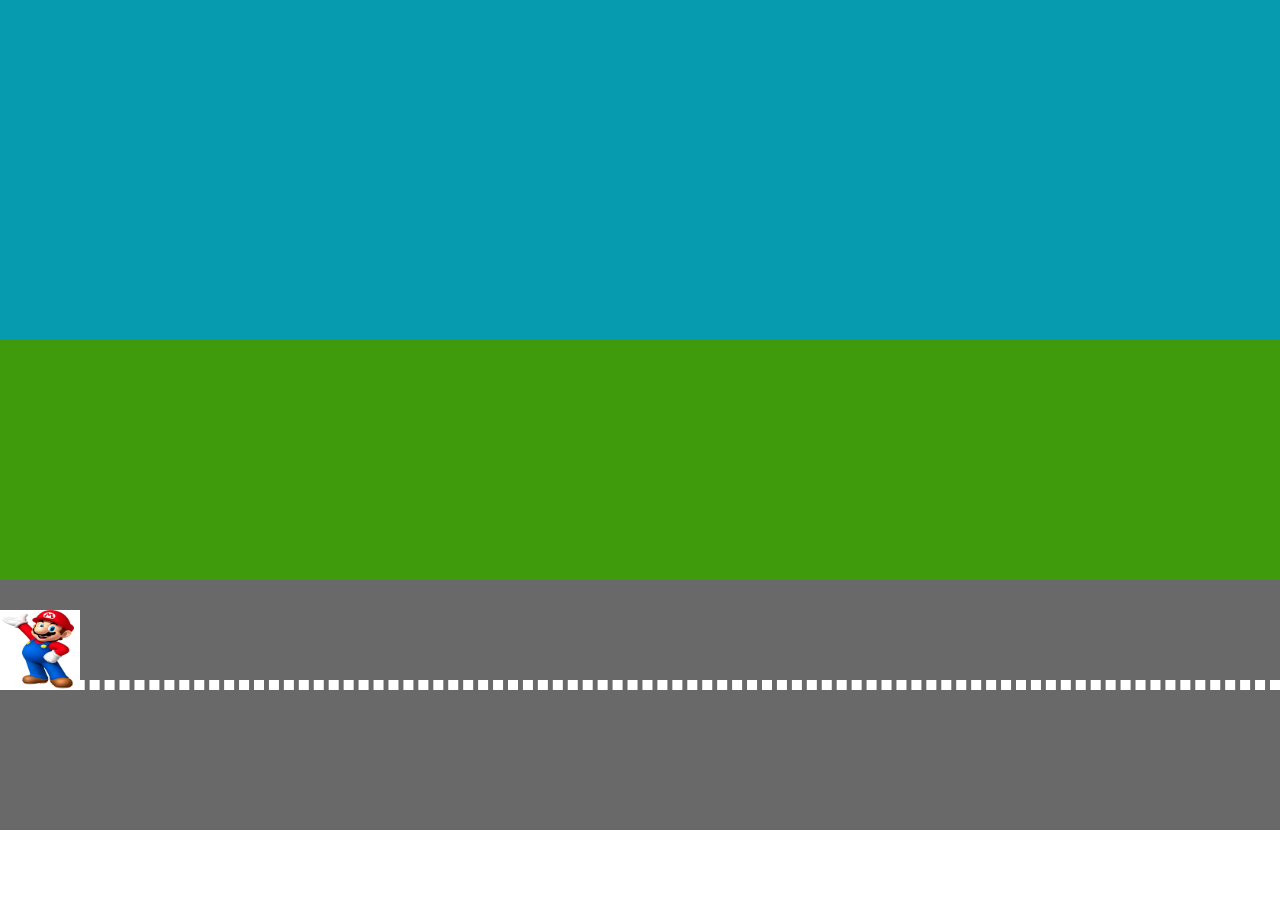
==== index.html @ 41622f23 "first commit" ====
<!DOCTYPE html>
<html lang="en">
  <head>
    <meta charset="UTF-8" />
    <meta name="viewport" content="width=device-width, initial-scale=1.0" />
    <title>Document</title>
    <link rel="stylesheet" href="css/main.css" />
  </head>
  <body>
    <!-- Keyframes -->
    <div class="sky"></div>
    <div class="grass"></div>
    <div class="road">
      <div class="lines"></div>
      <img src="img/mario.jpg" alt="" class="mario" />
    </div>
  </body>
</html>
---- css/main.css ----
* {
  margin: 0;
  padding: 0;
  box-sizing: border-box;
}

.sky {
  width: 100%;
  height: 340px;
  background-color: #079bb0;
}

.grass {
  width: 100%;
  height: 240px;
  background-color: #3f9b0b;
}

.road {
  width: 100%;
  height: 250px;
  background-color: dimgray;
  position: relative;
}

.lines {
  box-sizing: border-box;
  border: 5px dashed #fff;
  height: 0px;
  width: 100%;
  position: absolute;
  top: 100px;
}

.mario {
  width: 80px;
  height: 80px;
  position: absolute;
  top: 30px;
  left: 0px;
}
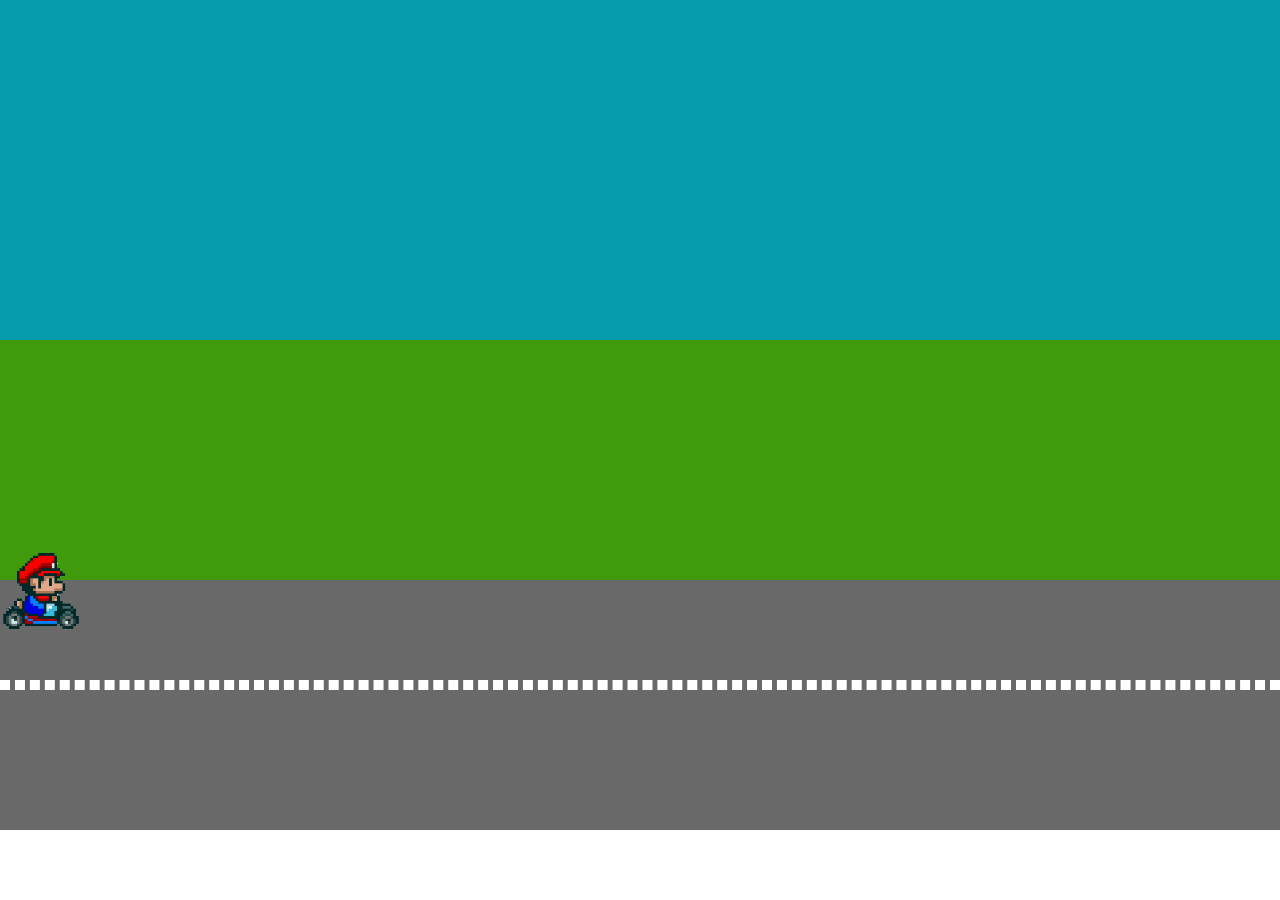
==== commit bc21a260: "keyframes" ====
--- a/index.html
+++ b/index.html
@@ -12,7 +12,7 @@
     <div class="grass"></div>
     <div class="road">
       <div class="lines"></div>
-      <img src="img/mario.jpg" alt="" class="mario" />
+      <img src="img/mario.png" alt="" class="mario" />
     </div>
   </body>
 </html>
--- a/css/main.css
+++ b/css/main.css
@@ -36,6 +36,18 @@
   width: 80px;
   height: 80px;
   position: absolute;
-  top: 30px;
+  top: -30px;
   left: 0px;
+  animation-name: drive;
+  animation-duration: 3s;
 }
+
+/* KEYFRAMES */
+@keyframes drive {
+  from {
+    transform: translateX(0);
+  }
+  to {
+    transform: translateX(800px);
+  }
+}
